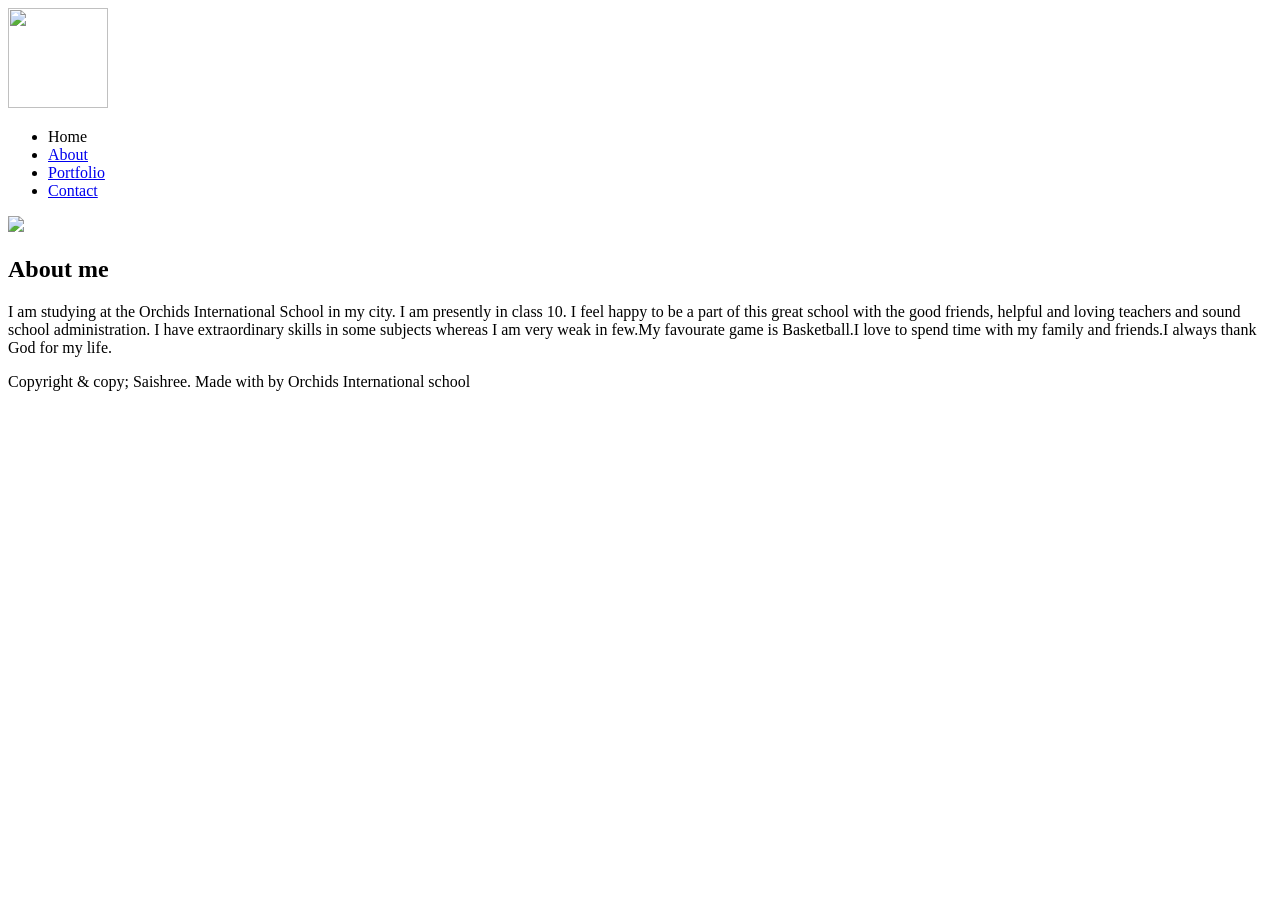
==== About.html @ 76efb46b "added about.html" ====
<!DOCTYPE html>
<html>
    <head>
        <title>Saishree| About</title>
        <link rel="stylesheet" href="style.css">
        <link rel="stlesheet"
href="https://cdnjs.cloudflare.com/ajax/libs/font-
awesome/6.2.1/css/all.min.css">
    </head>
    <body>
        <!--Header Section-->
        <header>
            <nav>
                <img src="images/logo.png" height="100" width="100"> 
                <ul>
                    <li><a herf="index.html">Home</a></li>
                    <li><a href="about.html">About</a></li>
                    <li><a href="portfolio.html">Portfolio</a></li>
                    <li><a href="contact.html">Contact</a></li>
                </ul>
            </nav>

    <!--About SECTION-->
    <main id ="aboutmain">
        <section class="aboutsection">
        <div class ="aboutrow">
            <div class ="aboutcol1">
                <img src="images/Saishree.jpeg" height=500 length=500>
            </div>
            <div class="aboutcol2">
                <h1 class="about-title">About me</h1>
                <p>I am studying at the Orchids International School in my city.
                    I am presently in class 10. I feel happy to be a part of this great school with the good friends,
                    helpful and loving teachers and sound school administration. I have extraordinary skills in some
                    subjects whereas I am very weak in few.My favourate game is Basketball.I love to spend time
                    with my family and friends.I always thank God for my life.

                         </p>
                
                  </div>
             </div>
        </section>
    </main>
     
    <!--Footer Section-->
<footer class="webfooter">
    <p>Copyright & copy; Saishree. Made with <i class="fa-solid
fa-heart"></i> by Orchids International school</p>
</footer>
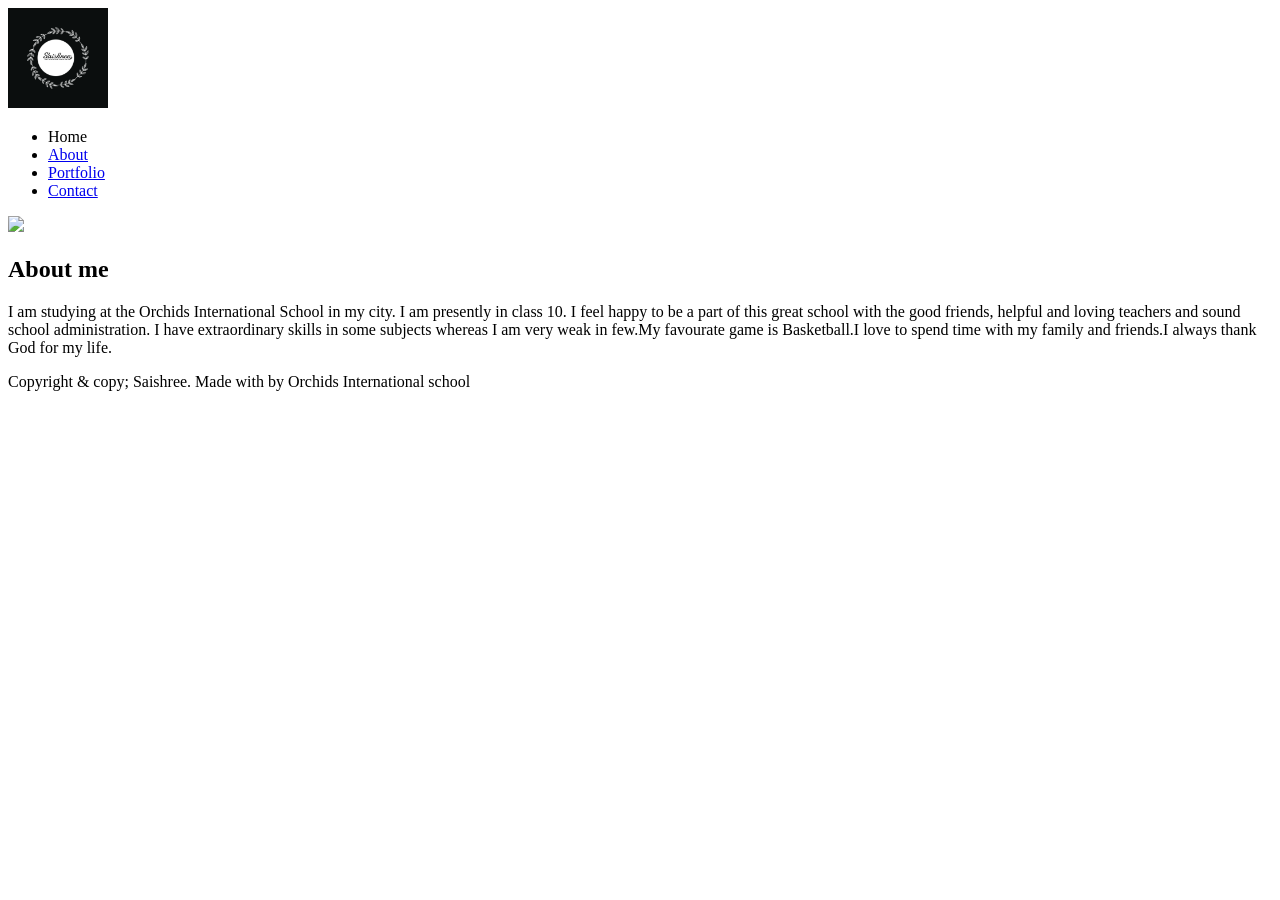
==== commit 2f4302bd: "Update About.html" ====
--- a/About.html
+++ b/About.html
@@ -11,12 +11,12 @@
         <!--Header Section-->
         <header>
             <nav>
-                <img src="images/logo.png" height="100" width="100"> 
+                <img src="logo.png" height="100" width="100"> 
                 <ul>
                     <li><a herf="index.html">Home</a></li>
-                    <li><a href="about.html">About</a></li>
-                    <li><a href="portfolio.html">Portfolio</a></li>
-                    <li><a href="contact.html">Contact</a></li>
+                    <li><a href="About.html">About</a></li>
+                    <li><a href="Portfolio.html">Portfolio</a></li>
+                    <li><a href="Contact.html">Contact</a></li>
                 </ul>
             </nav>
 
@@ -25,7 +25,7 @@
         <section class="aboutsection">
         <div class ="aboutrow">
             <div class ="aboutcol1">
-                <img src="images/Saishree.jpeg" height=500 length=500>
+                <img src="Saishree.jpeg" height=500 length=500>
             </div>
             <div class="aboutcol2">
                 <h1 class="about-title">About me</h1>
